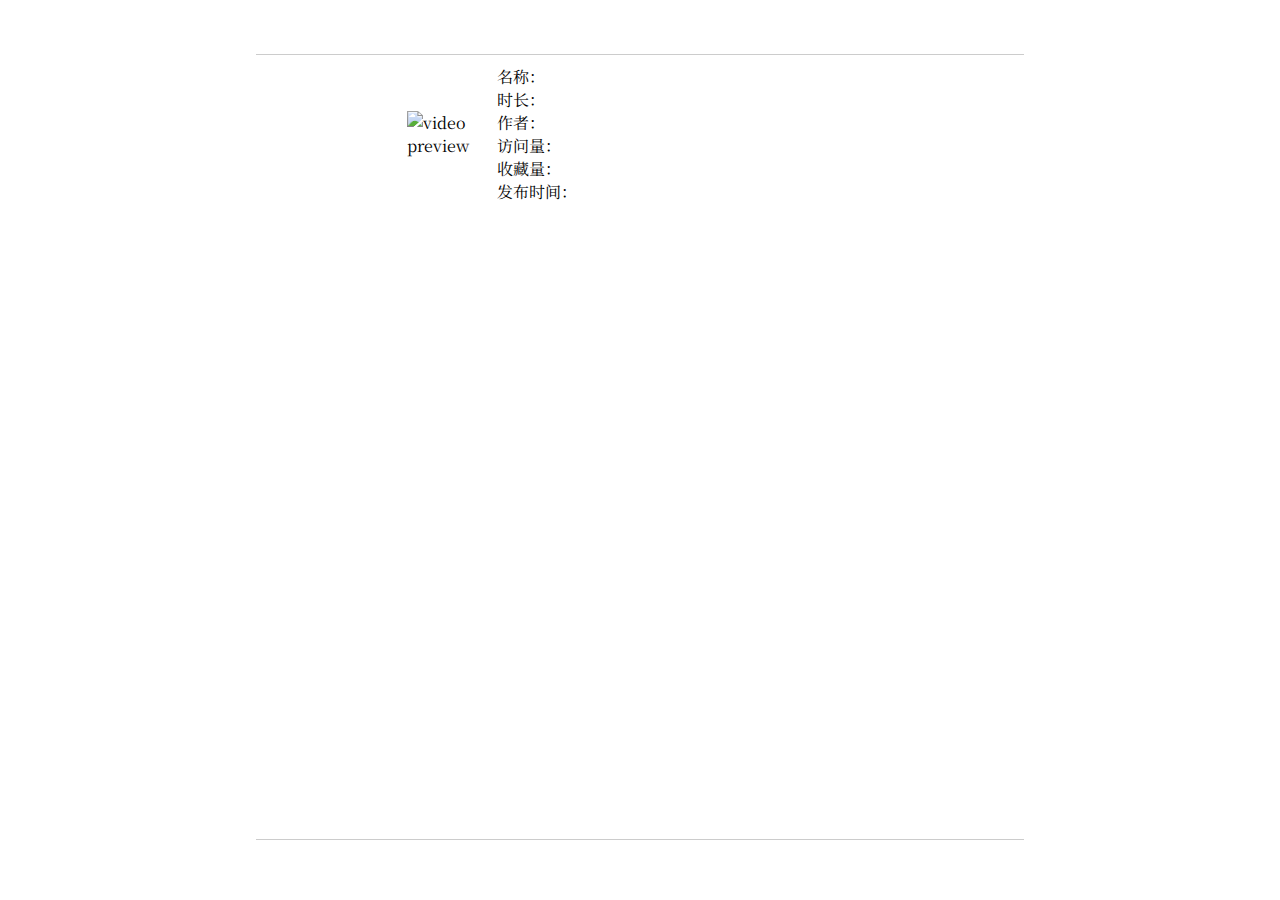
==== src/main/resources/templates/index.html @ 1a5c1acf "🖌 design fronted" ====
<!DOCTYPE html>
<html lang="zh-CN" xmlns:th="http://www.thymeleaf.org">
<head>
    <meta charset="UTF-8">
    <title>Home | Another Video Hub</title>
    <meta content="width=device-width, initial-scale=1.0" name="viewport">
    <meta content="" name="description"/>
    <meta content="" name="author"/>
    <meta content="" name="keywords"/>
    <link href="/" rel="shrtcut icon" type="image/x-icon"/>
    <link href="../static/css/style.css" media="all" rel="stylesheet" th:href="@{/css/style.css}" type="text/css"/>
    <link href="https://fonts.googleapis.com/css2?family=Noto+Serif+SC&display=swap" media="all" rel="stylesheet"/>
</head>

<body>

<header th:replace="fragments :: header"></header>

<div class="main">
    <div class="video" th:each="video : ${videoList}">
        <a th:href="/play"><img alt="video preview" class="video-img" th:src="${video.getPreviewPicture()}"></a>
        <div class="video-info">
            <p>名称：<span th:text="${video.videoName}"/></p>
            <p>时长：<span th:text="${video.duration}"/></p>
            <p>作者：<span th:text="${video.authorName}"/></p>
            <p>访问量：<span th:text="${video.viewAmount}"/></p>
            <p>收藏量：<span th:text="${video.collectAmount}"/></p>
            <p>发布时间：<span th:text="${video.publishTime}"/></p>
        </div>
    </div>
</div>

<footer th:replace="fragments :: footer"></footer>

<script>
    // TODO
    function play() {

    }
</script>

</body>
</html>
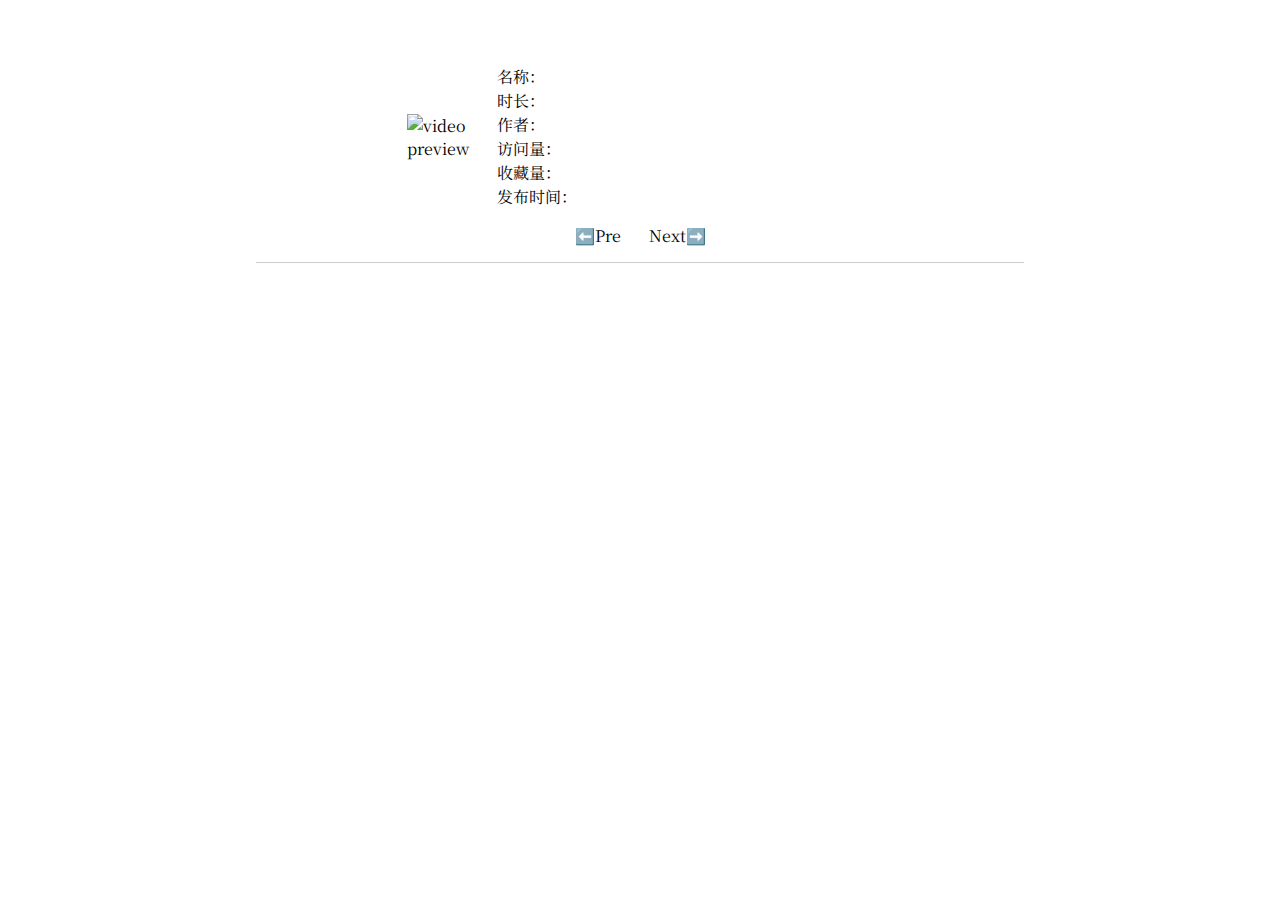
==== commit e73d1fb9: "⚙️ ui design" ====
--- a/src/main/resources/templates/index.html
+++ b/src/main/resources/templates/index.html
@@ -2,7 +2,10 @@
 <html lang="zh-CN" xmlns:th="http://www.thymeleaf.org">
 <head>
     <meta charset="UTF-8">
-    <title>Home | Another Video Hub</title>
+    <meta content="IE=edge,chrome=1" http-equiv="X-UA-Compatible">
+    <meta content="width=device-width, initial-scale=1, maximum-scale=1, user-scalable=no, shrink-to-fit=no"
+          name="viewport">
+    <title th:text="${currentPageInfo.pageTitle + ' | Another Video Hub'}"></title>
     <meta content="width=device-width, initial-scale=1.0" name="viewport">
     <meta content="" name="description"/>
     <meta content="" name="author"/>
@@ -17,8 +20,10 @@
 <header th:replace="fragments :: header"></header>
 
 <div class="main">
-    <div class="video" th:each="video : ${videoList}">
-        <a th:href="/play"><img alt="video preview" class="video-img" th:src="${video.getPreviewPicture()}"></a>
+    <div class="videoItem" th:each="video : ${videoList}">
+        <a th:href="'/play?viewKey=' + ${video.viewKey}">
+            <img alt="video preview" class="video-img" loading="lazy" th:src="${video.previewPicture}">
+        </a>
         <div class="video-info">
             <p>名称：<span th:text="${video.videoName}"/></p>
             <p>时长：<span th:text="${video.duration}"/></p>
@@ -28,16 +33,16 @@
             <p>发布时间：<span th:text="${video.publishTime}"/></p>
         </div>
     </div>
+
+    <div id="page-turning" th:if="${currentPageInfo.pageTurn}">
+        <a th:href="${currentPageInfo.pageLink + 'pageIndex=' + (currentPageInfo.pageIndex - 1)}"
+           th:if="${currentPageInfo.pageIndex > 1}">⬅️Pre</a>
+        <a th:href="${currentPageInfo.pageLink + 'pageIndex=' + (currentPageInfo.pageIndex + 1)}">Next➡️</a>
+    </div>
+
+    <footer th:replace="fragments :: footer"></footer>
+
 </div>
-
-<footer th:replace="fragments :: footer"></footer>
-
-<script>
-    // TODO
-    function play() {
-
-    }
-</script>
 
 </body>
 </html>
